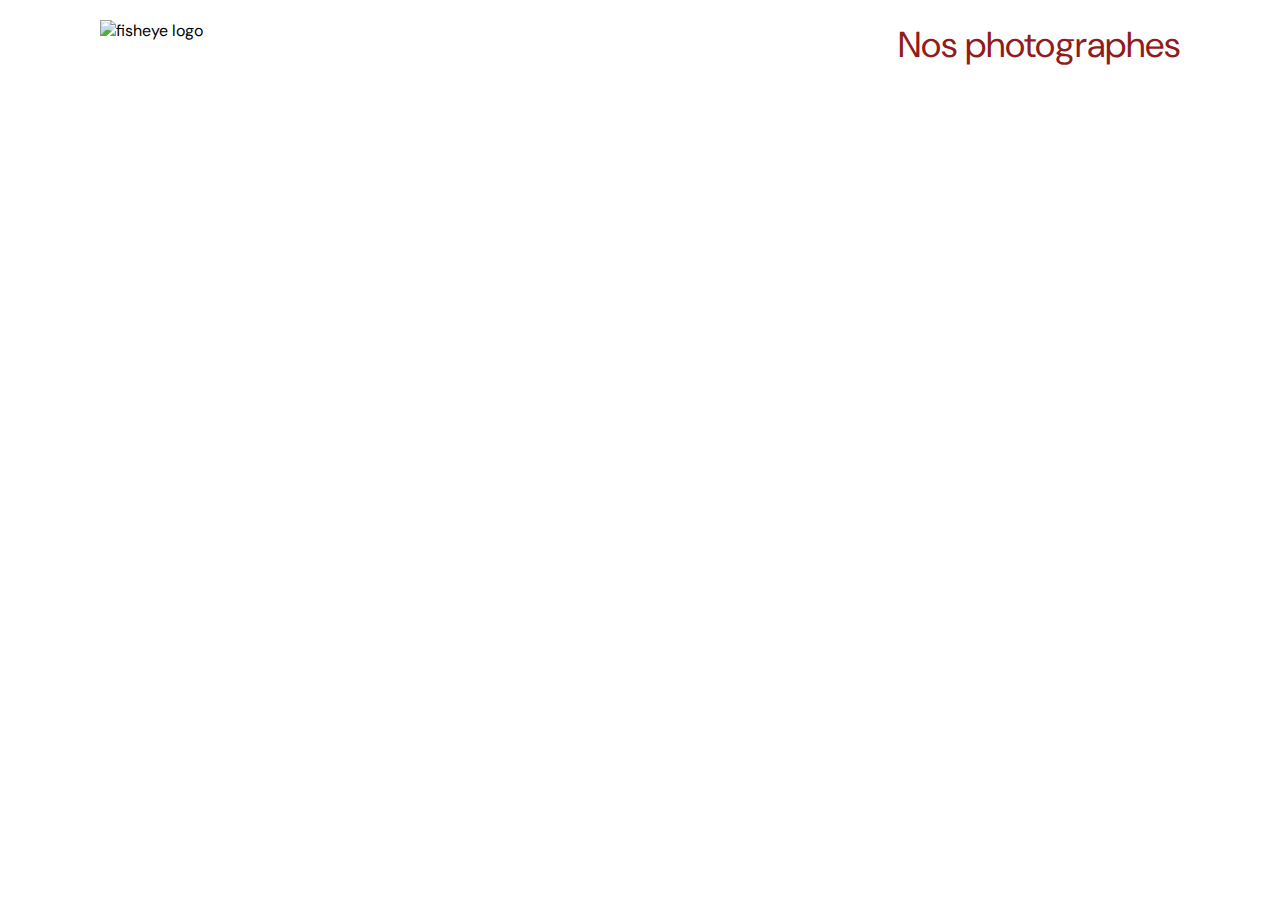
==== index.html @ eaaaf833 "Étape numéros 3 : - Ajout des attributs ARIA pour améliorer l'accessibilité (aria-label). - Ajout de" ====
<!DOCTYPE html>
<html lang="fr">
  <head>
    <link href="css/style.css" rel="stylesheet" type="text/css" />
    <meta charset="utf-8">
    <link rel="icon" type="image/png" href="assets/favicon.png">
    <link href="https://fonts.googleapis.com/css?family=DM+Sans&display=swap" rel="stylesheet">
    <title>Fisheye</title>
  </head>
  <body>
    <header>
        <img src="assets/images/logo.png" class="logo" alt="fisheye logo"/>
        <h1>Nos photographes</h1>
    </header>
    <main id="main">
      <section class="photographer_section" aria-label="Liste des photographes">
        <!-- Les cartes des photographes seront injectées ici -->
      </section>
      
    </main>
    <script src="scripts/templates/photographer.js"></script>
    <script src="scripts/pages/index.js"></script>
  </body>
</html>
---- css/style.css ----
@import url("photographer.css");

body {
    font-family: "DM Sans", sans-serif;
    margin: 0;
}


header {
    display: flex;
    flex-direction: row;
    justify-content: space-between;
    align-items: center;
    height: 90px;
}

h1 {
    color: #901C1C;
    margin-right: 100px;
    font-size: 36px;
    font-weight: 400;
    line-height: 46.87px;
}

.logo {
    height: 50px;
    margin-left: 100px;
}

.photographer_section {
    display: grid;
    grid-template-columns: 1fr 1fr 1fr;
    gap: 70px;
    margin-top: 100px;
}

.photographer_section article {
    justify-self: center;
    display: flex;
    justify-content: center;
    align-items: center;
    flex-direction: column;
    gap: 5px;
}

.photographer_section article .img__photographer{
    height: 200px;
    width: 200px;
    border-radius: 50%;
    object-fit: cover;
}

.photographer_section article .name__photographer {
    color: #D3573C;
    font-size: 36px;
    line-height: 46.87px;
    margin: 0px;
}

.photographer_section article .location__photographer {
    color: #901C1C;
    font-size: 13px;
    line-height: 16.93px;
}

.photographer_section article .description-photographer {
    color: #000000;
    font-size: 10px;
    line-height: 13.02px;
}

.photographer_section article .price-photographer {
    color: #757575;
    font-size: 9px;
    line-height: 11.72px;
}

.photographer_section article .name__photographer,
.photographer_section article .location__photographer,
.photographer_section article .description__photographer,
.photographer_section article .price__photographer {
    margin: 0;
}
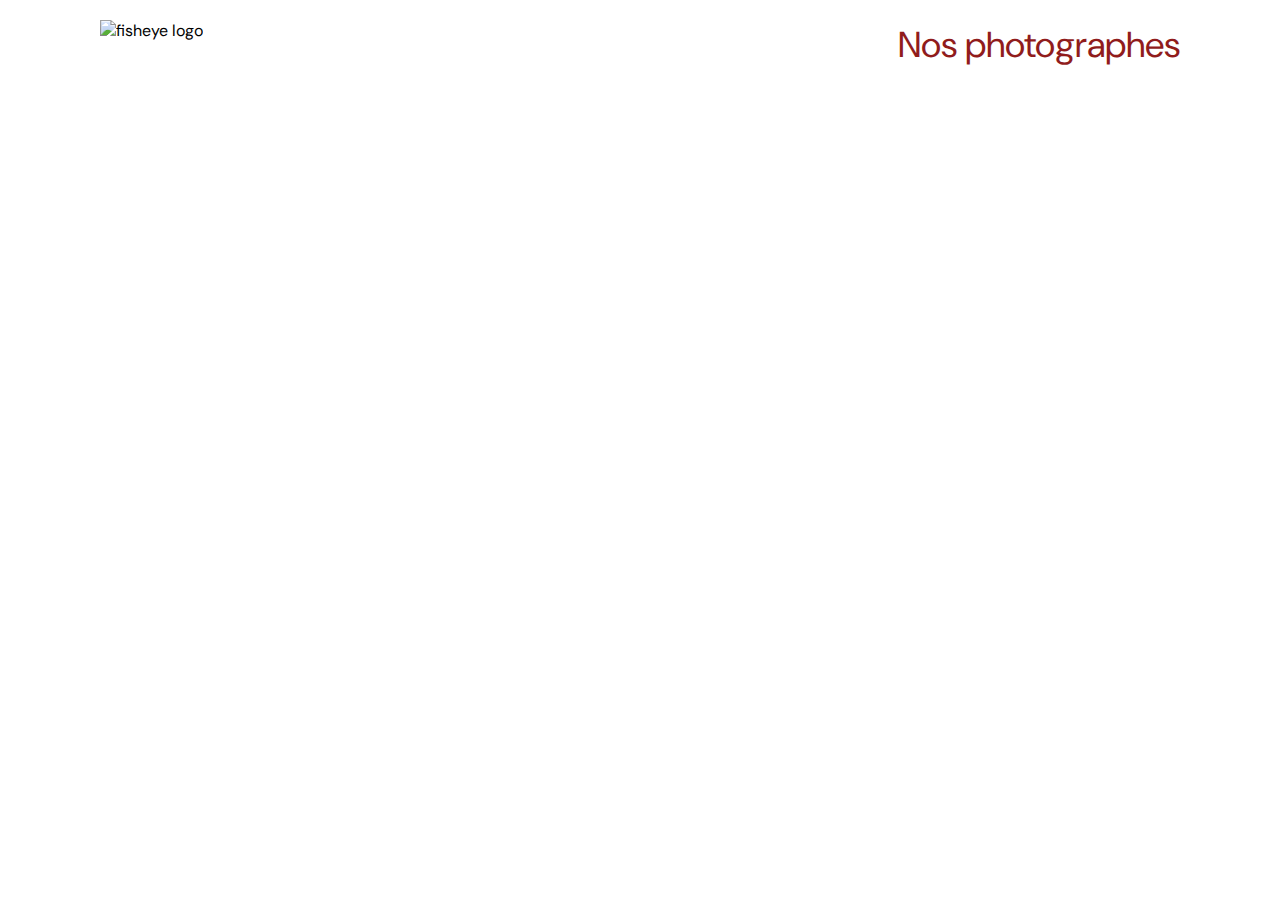
==== commit 27745e0d: "Implémentation de l'étape 8 : Gèrer les médias de la Lightbox : - Ajout de la structure HTML de la L" ====
--- a/index.html
+++ b/index.html
@@ -5,6 +5,7 @@
     <meta charset="utf-8">
     <link rel="icon" type="image/png" href="assets/favicon.png">
     <link href="https://fonts.googleapis.com/css?family=DM+Sans&display=swap" rel="stylesheet">
+    <link rel="stylesheet" href="https://cdn.jsdelivr.net/npm/bootstrap-icons@1.3.0/font/bootstrap-icons.css">
     <title>Fisheye</title>
   </head>
   <body>
@@ -16,7 +17,6 @@
       <section class="photographer_section" aria-label="Liste des photographes">
         <!-- Les cartes des photographes seront injectées ici -->
       </section>
-      
     </main>
     <script src="scripts/templates/photographer.js"></script>
     <script src="scripts/pages/index.js"></script>
--- a/css/style.css
+++ b/css/style.css
@@ -34,6 +34,10 @@
     margin-top: 100px;
 }
 
+.photographer_section a {
+    text-decoration: none;
+}
+
 .photographer_section article {
     justify-self: center;
     display: flex;
@@ -63,13 +67,13 @@
     line-height: 16.93px;
 }
 
-.photographer_section article .description-photographer {
+.photographer_section article .description__photographer {
     color: #000000;
     font-size: 10px;
     line-height: 13.02px;
 }
 
-.photographer_section article .price-photographer {
+.photographer_section article .price__photographer {
     color: #757575;
     font-size: 9px;
     line-height: 11.72px;
